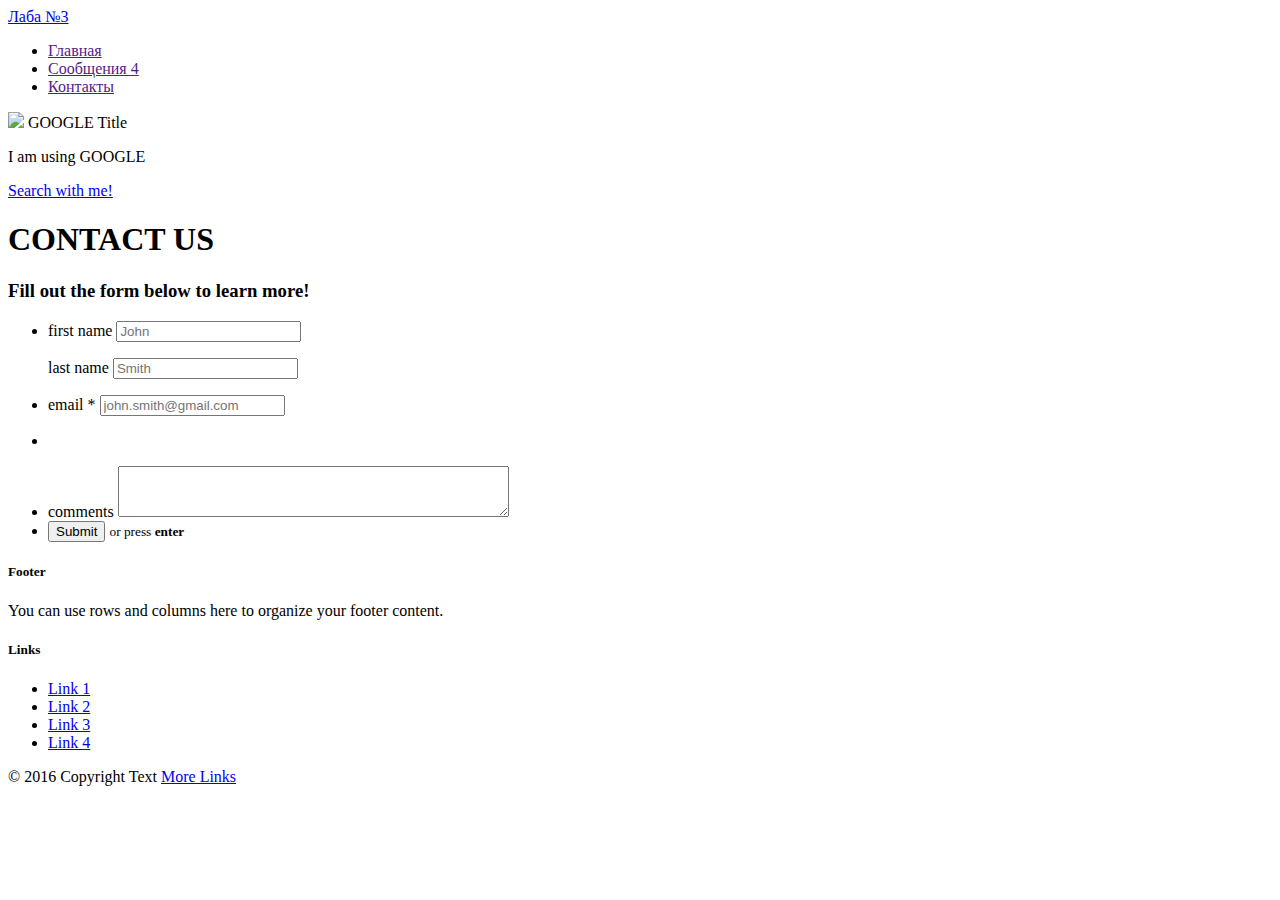
==== lab3/index.html @ 4ac59959 "1" ====
<!DOCTYPE html>
<html>

    <head>
      <!--Import Google Icon Font-->
      <link href="https://fonts.googleapis.com/icon?family=Material+Icons" rel="stylesheet">
      <!--Import materialize.css-->
      <link type="text/css" rel="stylesheet" href="/form2/css/materialize.min.css"  media="screen,projection"/>

      <!--Let browser know website is optimized for mobile-->
      <meta name="viewport" content="width=device-width, initial-scale=1.0"/>
    </head>
    <body>

        <script type="text/javascript" src="https://code.jquery.com/jquery-2.1.1.min.js"></script>
      <script type="text/javascript" src="/form2/js/materialize.min.js"></script>
                
        <nav>
            <div class="nav-wrapper">
              <a href="#" class="brand-logo">Лаба №3</a>
              <ul id="nav-mobile" class="right hide-on-med-and-down">
                <li><a href="">Главная</a></li>
                <li><a href="">Сообщения <span class="new-badge">4</span></a></li>
                <li><a href="">Контакты</a></li>
              </ul>
            </div>
        </nav>
        
           <div class="row">
                <div class="col s12 m7">
                  <div class="card">
                    <div class="card-image">
                      <img src="images/feautered.png">
                      <span class="card-title">GOOGLE Title</span>
                    </div>
                    <div class="card-content">
                      <p>I am using GOOGLE</p>
                    </div>
                    <div class="card-action">
                      <a href="http://google.com" target="_blank">Search with me!</a>
                    </div>
                  </div>
                </div>
            </div>
        
        
        <div class="container">
  <div class="row header">
    <h1>CONTACT US &nbsp;</h1>
    <h3>Fill out the form below to learn more!</h3>
  </div>
  <div class="row body">
    <form action="https://formspree.io/kostyasud@gmail.com" method="POST">
      <ul>
        
        <li>
          <p class="left">
            <label for="first_name">first name</label>
            <input type="text" name="first_name" placeholder="John" />
          </p>
          <p class="pull-right">
            <label for="last_name">last name</label>
            <input type="text" name="last_name" placeholder="Smith" />      
          </p>
        </li>
        
        <li>
          <p>
            <label for="email">email <span class="req">*</span></label>
            <input type="email" name="email" placeholder="john.smith@gmail.com" />
          </p>
        </li>        
        <li><div class="divider"></div></li>
        <li>
          <label for="comments">comments</label>
          <textarea cols="46" rows="3" name="comments"></textarea>
        </li>
        
        <li>
          <input class="btn btn-submit" type="submit" value="Submit" />
          <small>or press <strong>enter</strong></small>
        </li>
        
      </ul>
    </form>  
  </div>
</div>
        
        <footer class="page-footer">
          <div class="container">
            <div class="row">
              <div class="col l6 s12">
                <h5 class="white-text">Footer</h5>
                <p class="grey-text text-lighten-4">You can use rows and columns here to organize your footer content.</p>
              </div>
              <div class="col l4 offset-l2 s12">
                <h5 class="white-text">Links</h5>
                <ul>
                  <li><a class="grey-text text-lighten-3" href="#!">Link 1</a></li>
                  <li><a class="grey-text text-lighten-3" href="#!">Link 2</a></li>
                  <li><a class="grey-text text-lighten-3" href="#!">Link 3</a></li>
                  <li><a class="grey-text text-lighten-3" href="#!">Link 4</a></li>
                </ul>
              </div>
            </div>
          </div>
          <div class="footer-copyright">
            <div class="container">
            © 2016 Copyright Text
            <a class="grey-text text-lighten-4 right" href="#!">More Links</a>
            </div>
          </div>
        </footer>
            
        
    </body>
</html>
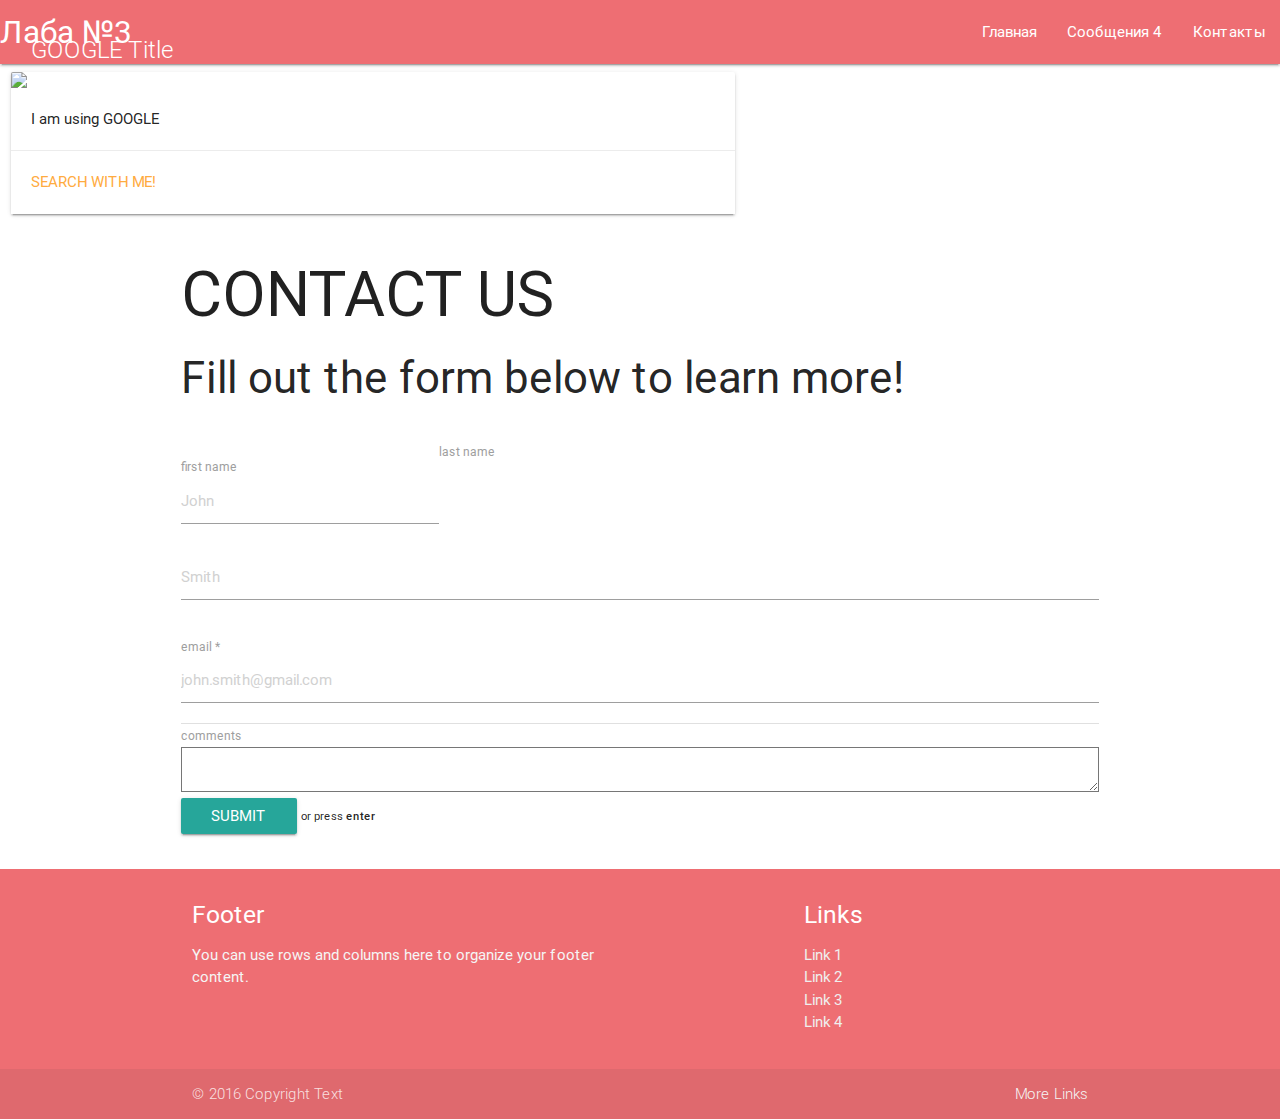
==== commit ab083f7c: "1" ====
--- a/lab3/index.html
+++ b/lab3/index.html
@@ -5,7 +5,7 @@
       <!--Import Google Icon Font-->
       <link href="https://fonts.googleapis.com/icon?family=Material+Icons" rel="stylesheet">
       <!--Import materialize.css-->
-      <link type="text/css" rel="stylesheet" href="/form2/css/materialize.min.css"  media="screen,projection"/>
+      <link type="text/css" rel="stylesheet" href="/lab3/css/materialize.min.css"  media="screen,projection"/>
 
       <!--Let browser know website is optimized for mobile-->
       <meta name="viewport" content="width=device-width, initial-scale=1.0"/>
@@ -13,7 +13,7 @@
     <body>
 
         <script type="text/javascript" src="https://code.jquery.com/jquery-2.1.1.min.js"></script>
-      <script type="text/javascript" src="/form2/js/materialize.min.js"></script>
+      <script type="text/javascript" src="/lab3/js/materialize.min.js"></script>
                 
         <nav>
             <div class="nav-wrapper">
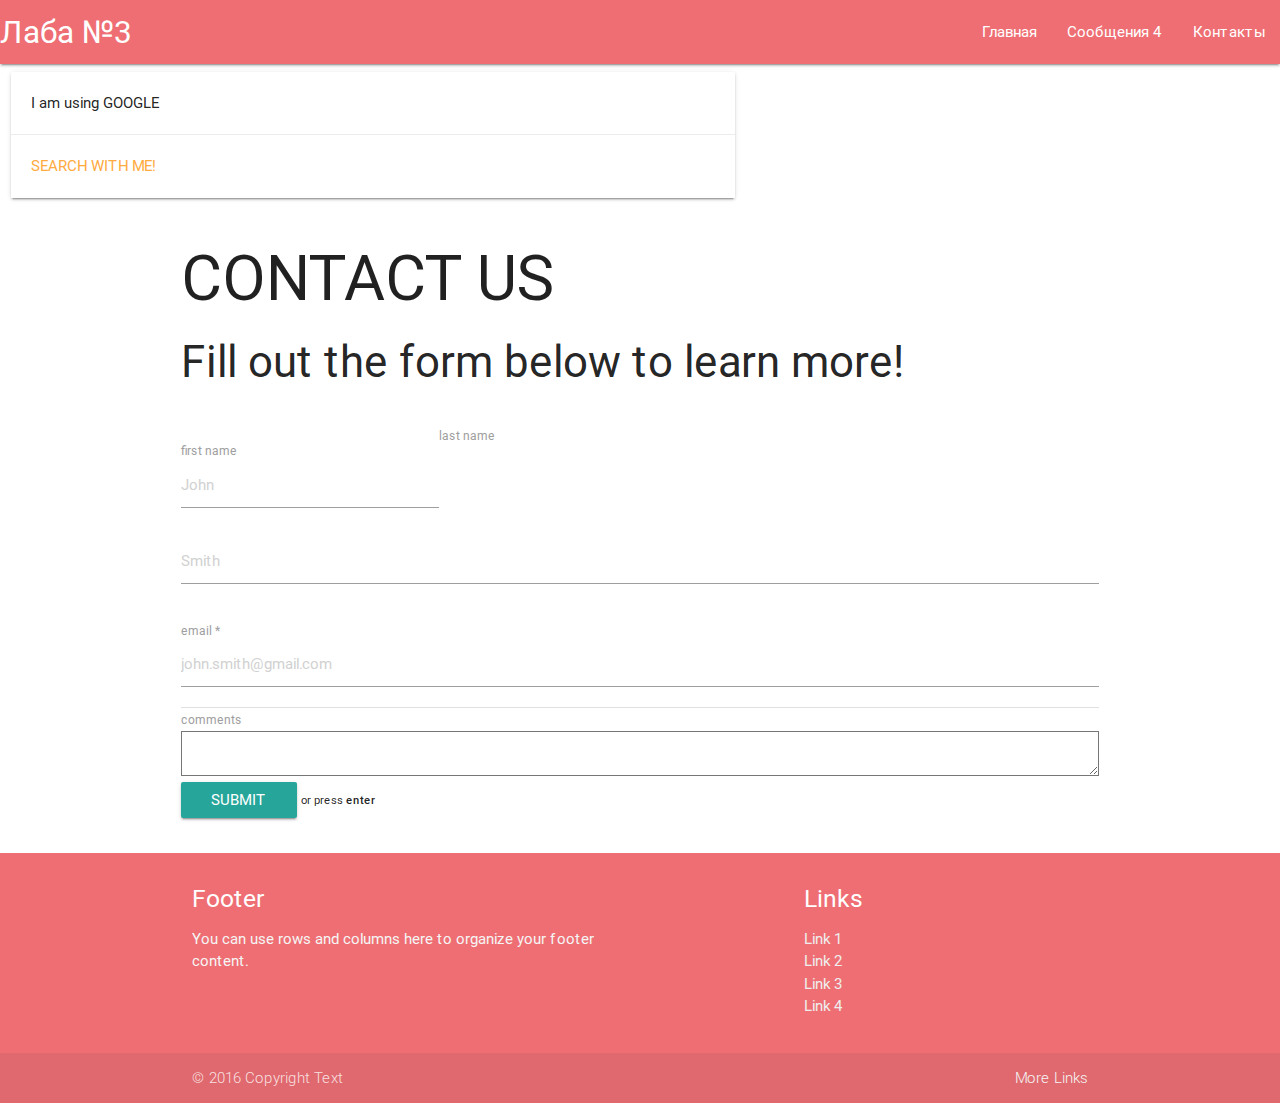
==== commit b88ec8e3: "1" ====
--- a/lab3/index.html
+++ b/lab3/index.html
@@ -30,8 +30,6 @@
                 <div class="col s12 m7">
                   <div class="card">
                     <div class="card-image">
-                      <img src="images/feautered.png">
-                      <span class="card-title">GOOGLE Title</span>
                     </div>
                     <div class="card-content">
                       <p>I am using GOOGLE</p>
@@ -50,7 +48,7 @@
     <h3>Fill out the form below to learn more!</h3>
   </div>
   <div class="row body">
-    <form action="https://formspree.io/kostyasud@gmail.com" method="POST">
+    <form action="https://formspree.io/stolba.1995@gmail.com" method="POST">
       <ul>
         
         <li>
